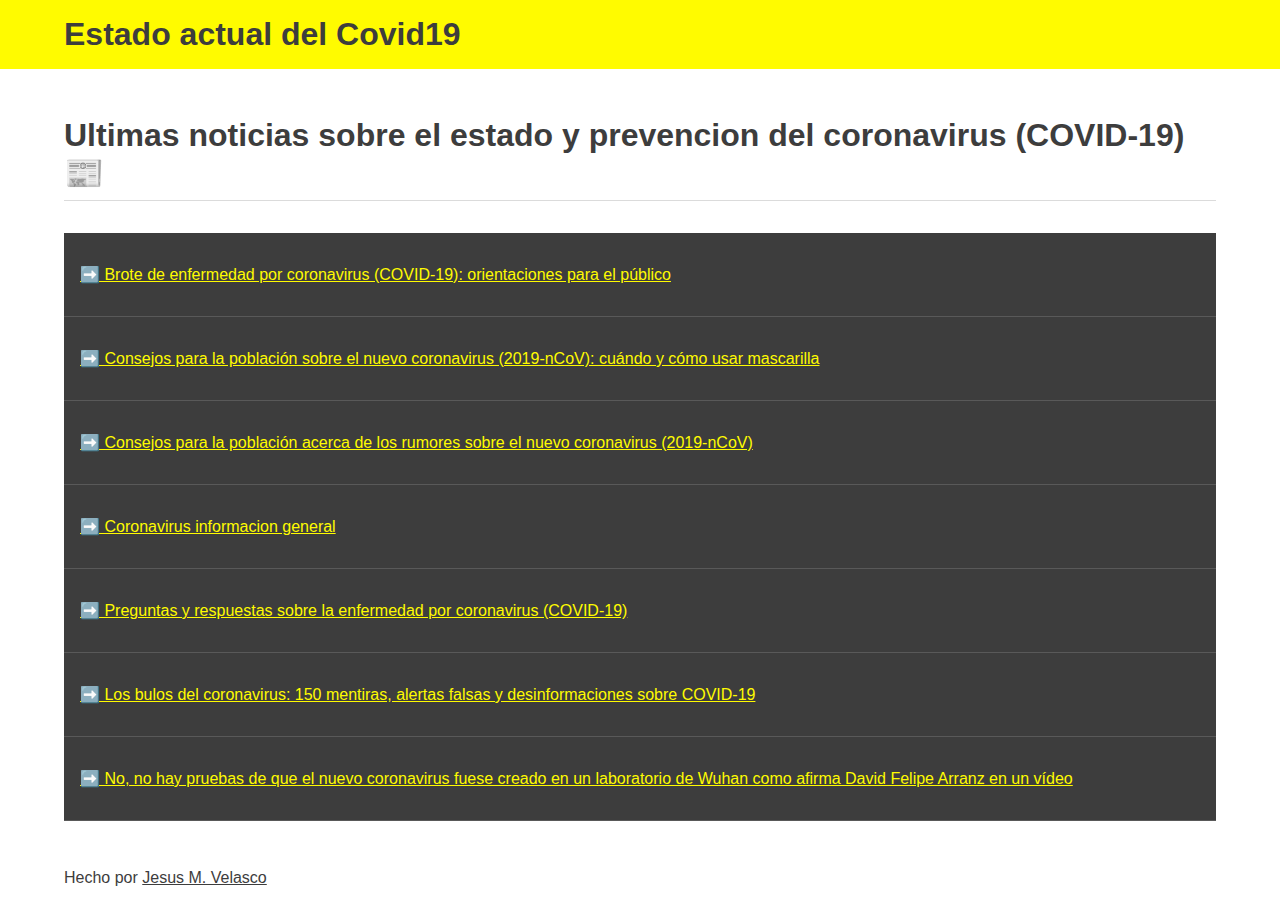
==== info.html @ 09a8e9e9 "Creacion del proyecto" ====
<!DOCTYPE html>
<html lang="en">
<head>
    <meta charset="UTF-8">
    <meta name="viewport" content="width=device-width, initial-scale=1.0">
    <title>Estado actual del Covid19</title>
    <link href="css/info.css" rel="stylesheet">

</head>
<body>
    <nav>
        <h1> <a href="index.html">Estado actual del <span>Covid19</span></a> </h1>

    </nav>
    <div class="news-container">
        <h2>Ultimas noticias sobre el estado y prevencion del coronavirus (COVID-19)📰️</h2>
        <div class="notice">
            <a href="https://www.who.int/es/emergencies/diseases/novel-coronavirus-2019/advice-for-public" class="title">➡️ Brote de enfermedad por coronavirus (COVID-19): orientaciones para el público</a>
        </div>
        <div class="notice">
            <a href="https://www.who.int/es/emergencies/diseases/novel-coronavirus-2019/advice-for-public/when-and-how-to-use-masks" class="title">➡️ Consejos para la población sobre el nuevo coronavirus (2019-nCoV): cuándo y cómo usar mascarilla</a>
        </div>
        <div class="notice">
            <a href="https://www.who.int/es/emergencies/diseases/novel-coronavirus-2019/advice-for-public/myth-busters" class="title">➡️ Consejos para la población acerca de los rumores sobre el nuevo coronavirus (2019-nCoV)</a>
        </div>
        <div class="notice">
            <a href="https://www.who.int/es/health-topics/coronavirus/coronavirus" class="title">➡️ Coronavirus informacion general</a>
        </div>
        <div class="notice">
            <a href="https://www.who.int/es/emergencies/diseases/novel-coronavirus-2019/advice-for-public/q-a-coronaviruses" class="title">➡️ Preguntas y respuestas sobre la enfermedad por coronavirus (COVID-19)</a>
        </div>
        <div class="notice">
            <a href="https://maldita.es/malditobulo/2020/03/13/coronavirus-bulos-pandemia-prevenir-virus/" class="title">➡️ Los bulos del coronavirus: 150 mentiras, alertas falsas y desinformaciones sobre COVID-19</a>
        </div>
        <div class="notice">
            <a href="https://maldita.es/malditobulo/2020/03/13/no-no-hay-pruebas-de-que-el-nuevo-coronavirus-fuese-creado-en-un-laboratorio-de-wuhan-como-afirma-david-felipe-arranz-en-un-video/" class="title">➡️ No, no hay pruebas de que el nuevo coronavirus fuese creado en un laboratorio de Wuhan como afirma David Felipe Arranz en un vídeo</a>
        </div>
    </div>  
    <p class="author">Hecho por <a href="hub.com/jesusrobot">Jesus M. Velasco</a></p>

</body>
</html>
---- css/info.css ----
* {
    margin: 0;
    padding: 0;
    box-sizing: border-box;
}
body {
    font-family: sans-serif;
}
/* nav */
nav {
    display: flex;
    justify-content: space-between;
    align-items: center;
    background: rgb(255, 251, 0);
    
    padding: 1rem 5%;
}
nav  h1 {
    color: rgb(61, 61, 61);
    font-weight: 800;
}
h1 a {
    color: rgb(61, 61, 61);
    text-decoration: none;

}

nav .sections a {
    color: rgb(255, 251, 0);
    text-decoration: none;
    background: rgb(61, 61, 61);
    padding: .4rem 1.2rem;
    border-radius: 50px;
}
/* news */

.news-container {
    width: 90%;
    margin: 3rem auto;
}
.news-container h2 {
    color: rgb(61, 61, 61);
    font-weight: bold;
    font-size: 2rem;
    padding-bottom: .5rem;
    margin-bottom: 2rem;
    border-bottom: 1px solid rgba(61, 61, 61, 0.185);
}
.news-container .notice {
    padding: 2rem 1rem;
    border-bottom: 1px solid rgba(216, 216, 216, 0.185);
    background: rgb(61, 61, 61);

}
.notice .title {
    color: rgb(255, 251, 0);
}

.author{
    width: 90%;
    margin: auto;
    color: rgb(61, 61, 61);
}
.author a {
    color: rgb(61, 61, 61);
}

@media screen and (max-width: 550px) {
    nav {
        flex-wrap: wrap;
        justify-content: center;
    }
    nav  h1 {
        margin-bottom: 1rem;
    }
}
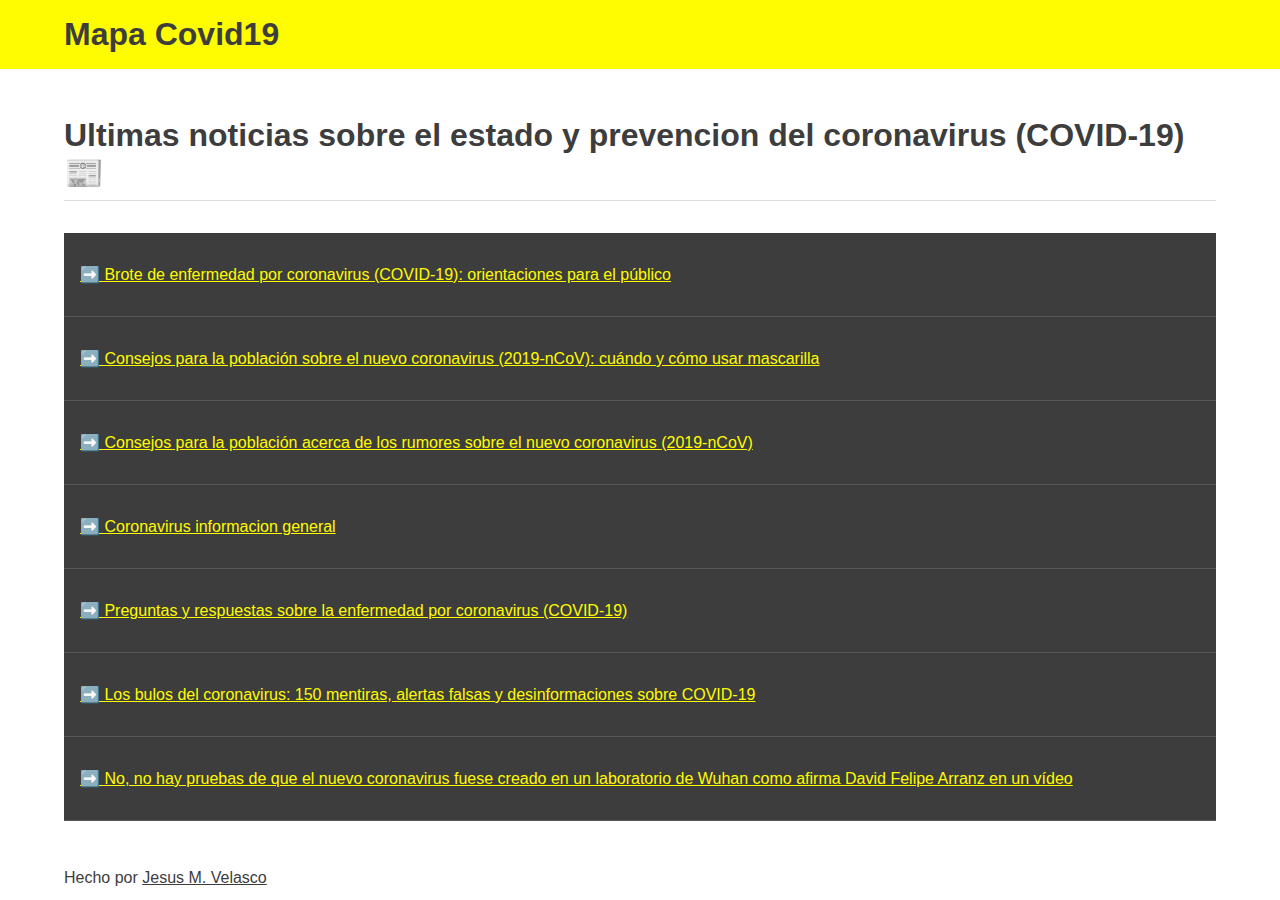
==== commit 9b9ede54: "Update info.html" ====
--- a/info.html
+++ b/info.html
@@ -9,7 +9,7 @@
 </head>
 <body>
     <nav>
-        <h1> <a href="index.html">Estado actual del <span>Covid19</span></a> </h1>
+        <h1> <a href="index.html">Mapa <span>Covid19</span></a> </h1>
 
     </nav>
     <div class="news-container">
@@ -36,7 +36,7 @@
             <a href="https://maldita.es/malditobulo/2020/03/13/no-no-hay-pruebas-de-que-el-nuevo-coronavirus-fuese-creado-en-un-laboratorio-de-wuhan-como-afirma-david-felipe-arranz-en-un-video/" class="title">➡️ No, no hay pruebas de que el nuevo coronavirus fuese creado en un laboratorio de Wuhan como afirma David Felipe Arranz en un vídeo</a>
         </div>
     </div>  
-    <p class="author">Hecho por <a href="hub.com/jesusrobot">Jesus M. Velasco</a></p>
+    <p class="author">Hecho por <a href="https://github.com/jesusrobot/">Jesus M. Velasco</a></p>
 
 </body>
-</html>+</html>
